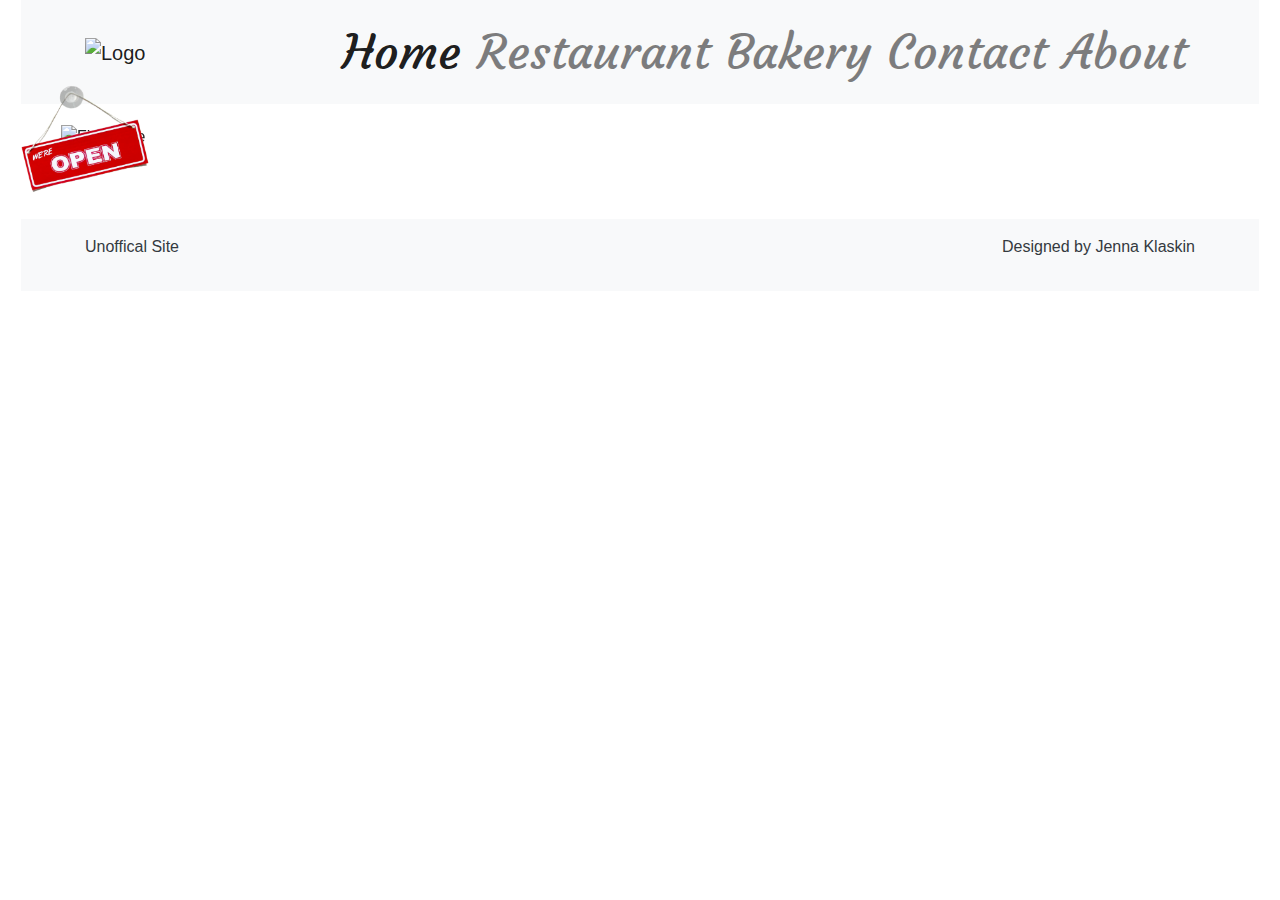
==== index.html @ 24f154de "changes name from main.html to index.html" ====
<!DOCTYPE html>
<html lang="en">
<head>
  <title>Guatemanteca</title>
  <meta charset="UTF-8">
  <meta name="viewport" content="width=device-width, initial-scale=1.0">
  <!-- Link to CSS stylesheet -->
  <link rel="stylesheet" href="style.css">
  <link rel="stylesheet" href="https://stackpath.bootstrapcdn.com/bootstrap/4.3.1/css/bootstrap.min.css">
  <!-- Link to jQuery and Bootstrap JS files -->
  <script src="https://code.jquery.com/jquery-3.3.1.slim.min.js"></script>
  <script src="https://cdnjs.cloudflare.com/ajax/libs/popper.js/1.14.7/umd/popper.min.js"></script>
  <script src="https://stackpath.bootstrapcdn.com/bootstrap/4.3.1/js/bootstrap.min.js"></script>
  <link rel="preconnect" href="https://fonts.googleapis.com">
  <link rel="preconnect" href="https://fonts.gstatic.com" crossorigin>
  <link href="https://fonts.googleapis.com/css2?family=Courgette&display=swap" rel="stylesheet">
</head>
<body>
<header>
  <nav class="navbar navbar-expand-md navbar-light bg-light">
    <div class="container">
      <a class="navbar-brand" href="index.html">
        <img src="img/logo-LMP609bf97c2d1cf.jpeg" alt="Logo" class="img-fluid logo">
      </a>
      <button class="navbar-toggler" type="button" data-toggle="collapse" data-target="#navbarNav" aria-controls="navbarNav" aria-expanded="false" aria-label="Toggle navigation">
        <span class="navbar-toggler-icon"></span>
      </button>
      <div class="collapse navbar-collapse" id="navbarNav">
        <ul class="navbar-nav ml-auto">
          <li class="nav-item active">
            <a class="nav-link" href="index.html">Home</a>
          </li>
          <li class="nav-item ">
            <a class="nav-link" href="Restaurant.html">Restaurant</a>
          </li>
          <li class="nav-item">
            <a class="nav-link" href="Bakery.html">Bakery</a>
          </li>
          <li class="nav-item">
            <a class="nav-link" href="Contact.html">Contact</a>
          </li>
          <li class="nav-item">
            <a class="nav-link" href="aboutUs.html">About</a>
        </ul>
      </div>
    </div>
  </nav>
</header>

<main>

<div class="container-logo">
    <div class="logo">
        <img src="img/logo-LMP609bf97c2d1cf.jpeg" alt="Logo" class="img-fluid logo">
    </div>
</div>


  <div class="container-sign">
<div class="sign">
  <a class=="openSing" href="#">
    <img id="isopen" src="" alt="sing" class="img-fluid sing">
  </a>
</div>
  </div>

  <!-- Carousel -->
  <div id="carouselFood" class="carousel slide" data-ride="carousel">
    <div class="carousel-inner">
      <div class="carousel-item active">
        <img class="d-block w-100" src="img/guatemalan-food-01-1024x683.png" alt="First slide">
      </div>
      <div class="carousel-item">
        <img class="d-block w-100" src="img/guatemalan-tostadas.png" alt="Second slide">
      </div>
      <div class="carousel-item">
        <img class="d-block w-100" src="img/ilachas.png" alt="Third slide">
      </div>
    </div>
  </div>


</main>

<footer class="bg-light text-dark py-3">
  <div class="container">
    <div class="row">
      <div class="col-md-6">
        <p>Unoffical Site </p>
      </div>
      <div class="col-md-6 text-md-right">
        <p>Designed by Jenna Klaskin</p>
      </div>
    </div>
  </div>
</footer>
<script src="https://code.jquery.com/jquery-3.3.1.slim.min.js" integrity="sha384-q8i/X+965DzO0rT7abK41JStQIAqVgRVzpbzo5smXKp4YfRvH+8abtTE1Pi6jizo" crossorigin="anonymous"></script>
<script src="https://cdnjs.cloudflare.com/ajax/libs/popper.js/1.14.7/umd/popper.min.js" integrity="sha384-UO2eT0CpHqdSJQ6hJty5KVphtPhzWj9WO1clHTMGa3JDZwrnQq4sF86dIHNDz0W1" crossorigin="anonymous"></script>
<script src="https://stackpath.bootstrapcdn.com/bootstrap/4.3.1/js/bootstrap.min.js" integrity="sha384-JjSmVgyd0p3pXB1rRibZUAYoIIy6OrQ6VrjIEaFf/nJGzIxFDsf4x0xIM+B07jRM" crossorigin="anonymous"></script>
<script>

  let date = new Date();
  let hour = date.getHours();
  let isOpen = false;
  if (hour >= 8 && hour < 20) {
        isOpen = true;
  }
  if (isOpen) {
    document.getElementById("isopen").src = "img/weopen.png";
  } else {
    document.getElementById("isopen").src = "img/weclose.png";
  }

</script>
</body>
</html>
---- style.css ----
@import url("https://use.fontawesome.com/releases/v5.15.3/css/all.css"); /* Style the navbar */
header {
    background-color: #333;
    color: #fff;
    height: 60px;
    display: flex;
    align-items: center;
}
.sign{
    width: 10%;
    position: absolute;
    z-index: 1;
}
.restaurant_titles p {
    list-style: disc;
    margin-left: 1em;
    font-size: 1.5em;
}

.gallery-container {
    display: flex;
    flex-wrap: wrap;
}

.gallery-item {
    position: relative;
    flex: 1 0 30%; /* adjust as needed for layout */
    margin: 10px;
}

.gallery-item img {
    width: 100%;
    height: auto;
    display: block;
}

.description {
    position: absolute;
    top: 0;
    left: 0;
    width: 100%;
    height: 100%;
    background: rgba(0,0,0,0.5);
    color: #fff;
    opacity: 0;
    transition: opacity 0.5s ease-in-out;
    display: flex;
    justify-content: center;
    align-items: center;
    font-size: 1.5rem;
    font-weight: bold;
}

.gallery-item:hover .description {
    opacity: 1;
}
.bakery-img-des:hover .description {
    opacity: 1;
}


.container {
    max-width: 1200px;
    margin: 0 auto;
}
.container-togo {
    max-width: 1200px;
    margin: 0 auto;
    padding: 0 20px;
}

.row {
    display: flex;
    flex-wrap: wrap;
}

.restaurant_titles {
    padding: 0 40px;
    text-align: left;

}
.about-title {
    padding: 0 40px;
    text-align: left;
}

.restaurant_titles-right {
    padding: 0 40px;
    text-align: right

}
.restaurant_titles-right h2{
    margin-bottom: 20px;
    font-family: 'Courgette', cursive;}

.restaurant_titles h2  {
    margin-bottom: 20px;
    font-family: 'Courgette', cursive;
}
.about-text h2 {
    margin-bottom: 20px;
    font-family: 'Courgette', cursive;
}
.about-text p{
    font-size: 1.5em;
}

.col-md-6 {
    flex: 0 0 50%;
    max-width: 50%;
}

.order-md-2 {
    order: 2;
}
.order-md-1 {
    order: 1;
}

@media (max-width: 767px) {
    .restaurant_titles {
        padding: 0 20px;
    }
}
.breakfast-img{
    width:100%;
}


.image-grid {
    display: flex;
    flex-wrap: wrap;
    justify-content: space-between;
}

.image {
    width: 50%;
    margin-bottom: 20px;
    margin-top: 20px;
}
.image-about {
    width: 30%;
    margin-bottom: 20px;
}


.image img {
    width: 100%;
    display: block;
}

.image p {
    margin-top: 10px;
}

.overlay {
    color: #000000;
    font-family: 'Courgette', cursive;
    position:absolute;
    z-index:12;
    top:50%;
    left:0;
    width:100%;
    text-align:center;
}
.btn {
    position: relative;
    bottom: 50%;
    left: 50%;
}

.btn .btn-description {
    display: none;
    position: absolute;
    top: 0;
    right: 10%;
    padding: 0.5rem;
    margin-right: 0.5rem;
    background-color: #000000;
    border-radius: 0.25rem;
    box-shadow: 0 0.25rem 0.5rem rgb(255, 255, 255);
}

.btn:hover .btn-description {
    display: block;
}

.icon-button {
    display: flex;
    align-items: center;
    justify-content: center;
    bottom: 20px;
    width: 100px;
    height: 100px;
    background-color: #333;
    border-radius: 50%;
    box-shadow: 0 2px 5px rgba(0, 0, 0, 0.3);
    color: #000000;
    text-decoration: none;
    transition: all 0.2s ease-in-out;
}



.icon-button:hover {
    background-color: #555;
    box-shadow: 0 4px 8px rgba(0, 0, 0, 0.3);
    transform: translate(-50%, -2px) scale(1.05);
}

.icon-button i {
    font-size: 24px;
}



/**/
.carousel {
    margin-bottom: 30px;
    padding: 20px;
}
.carousel-item img {
    display: block;
    margin: auto;
    max-width: 100%;
    height: auto;
}


.carousel-inner {
    margin: 20px;
}

/* Style the logo */
.logo {
    max-width: 100%;
    height: auto;
    max-height: 50px;
}

/* Style the menu */
.menu {
    margin-right: 20px;
    list-style: none;
    display: flex;
}

.menu li {
    margin: 0 10px;
}

.menu a {
    color: #fff;
    text-decoration: none;
    padding: 10px;
    border-radius: 3px;
    transition: background-color 0.3s ease;
}

.menu a:hover {
    background-color: #fff;
    color: #333;
}


/* Add a bounding box to the menu option on hover */
.menu a:hover::before {
    content: "";
    position: absolute;
    top: -5px;
    left: -5px;
    right: -5px;
    bottom: -5px;
    border: 2px solid #000000;
    border-radius: 5px;
    box-sizing: border-box;
}
body {
    border-left: 1px solid #fff;
    padding-left: 20px;
    border-right: 1px solid #fff;
    padding-right: 20px;
}
/* Make the navbar text bigger */
.navbar-nav .nav-link {
    font-size: 3rem;
    font-family: 'Courgette', cursive;
}
nav {
    padding: 100px;
    margin-bottom: 100px;
}


/* Make the navbar collapse at smaller screen sizes */
@media (max-width: 768px) {
    .navbar-nav .nav-link {
        font-size: 1rem;
    }
}
@media (max-width: 768px){
    body{
        padding-left: 0;
        padding-right: 0;
        font-size: 14px;
    }
}
@media (max-width: 768px){
    .overlay {
        font-size: 0.4rem;
    }
}
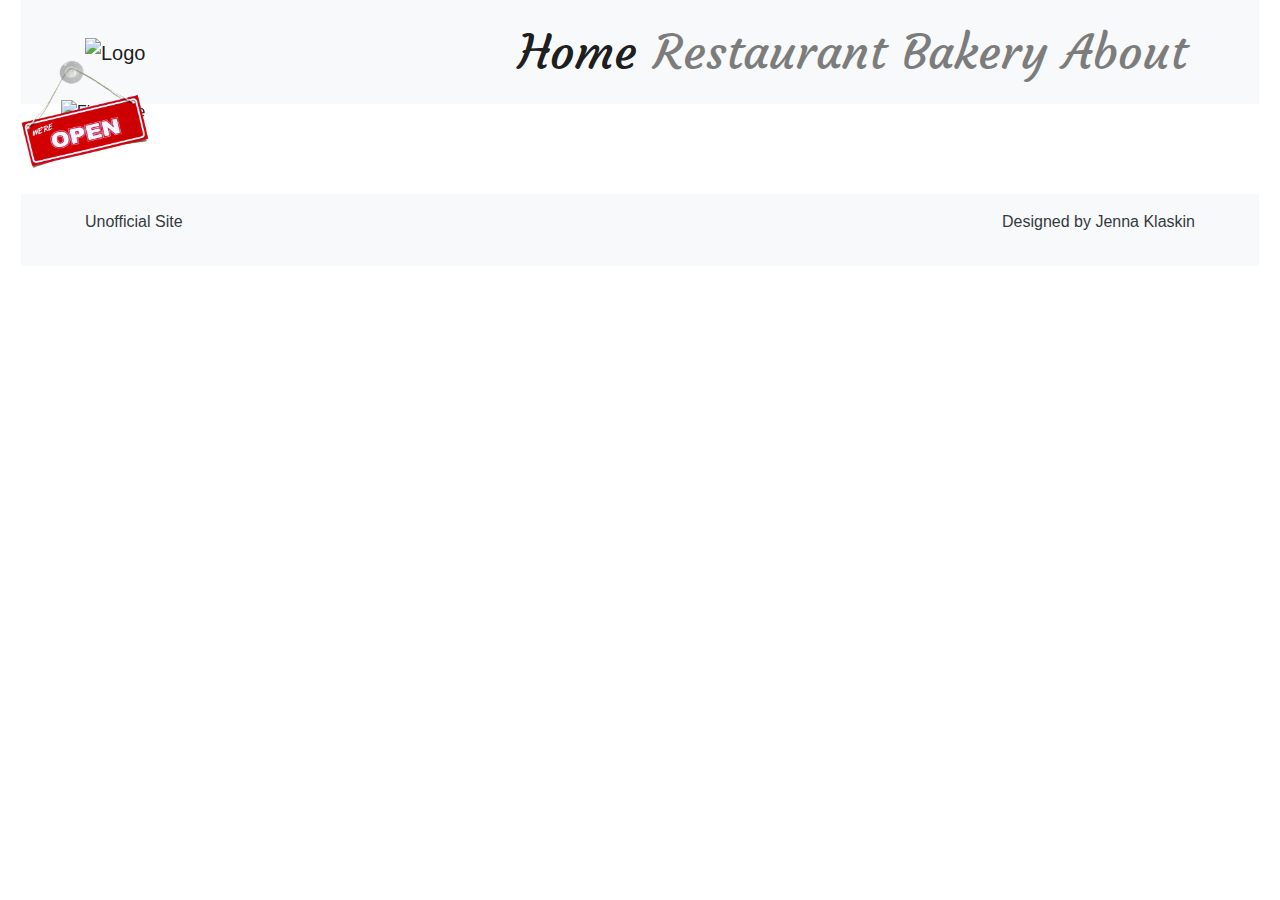
==== commit 0a0e992b: "more changes" ====
--- a/index.html
+++ b/index.html
@@ -37,10 +37,8 @@
             <a class="nav-link" href="Bakery.html">Bakery</a>
           </li>
           <li class="nav-item">
-            <a class="nav-link" href="Contact.html">Contact</a>
-          </li>
-          <li class="nav-item">
             <a class="nav-link" href="aboutUs.html">About</a>
+            </li>
         </ul>
       </div>
     </div>
@@ -49,13 +47,6 @@
 
 <main>
 
-<div class="container-logo">
-    <div class="logo">
-        <img src="img/logo-LMP609bf97c2d1cf.jpeg" alt="Logo" class="img-fluid logo">
-    </div>
-</div>
-
-
   <div class="container-sign">
 <div class="sign">
   <a class=="openSing" href="#">
@@ -63,6 +54,9 @@
   </a>
 </div>
   </div>
+
+
+  <div class="overlay-index"><h1>Guatemanteca Bakery and Restaurant</h1></div>
 
   <!-- Carousel -->
   <div id="carouselFood" class="carousel slide" data-ride="carousel">
@@ -79,14 +73,13 @@
     </div>
   </div>
 
-
 </main>
 
 <footer class="bg-light text-dark py-3">
   <div class="container">
     <div class="row">
       <div class="col-md-6">
-        <p>Unoffical Site </p>
+        <p>Unofficial Site </p>
       </div>
       <div class="col-md-6 text-md-right">
         <p>Designed by Jenna Klaskin</p>
--- a/style.css
+++ b/style.css
@@ -1,4 +1,4 @@
-@import url("https://use.fontawesome.com/releases/v5.15.3/css/all.css"); /* Style the navbar */
+
 header {
     background-color: #333;
     color: #fff;
@@ -16,29 +16,18 @@
     margin-left: 1em;
     font-size: 1.5em;
 }
-
-.gallery-container {
-    display: flex;
-    flex-wrap: wrap;
-}
-
-.gallery-item {
-    position: relative;
-    flex: 1 0 30%; /* adjust as needed for layout */
-    margin: 10px;
-}
-
-.gallery-item img {
-    width: 100%;
-    height: auto;
-    display: block;
-}
+.restaurant_titles ul {
+    list-style: disc;
+    margin-left: 1em;
+    font-size: 1.5em;
+}
+
 
 .description {
     position: absolute;
     top: 0;
     left: 0;
-    width: 100%;
+    width: 98%;
     height: 100%;
     background: rgba(0,0,0,0.5);
     color: #fff;
@@ -50,10 +39,6 @@
     font-size: 1.5rem;
     font-weight: bold;
 }
-
-.gallery-item:hover .description {
-    opacity: 1;
-}
 .bakery-img-des:hover .description {
     opacity: 1;
 }
@@ -156,34 +141,46 @@
 .overlay {
     color: #000000;
     font-family: 'Courgette', cursive;
+    font-size: 3rem;
     position:absolute;
-    z-index:12;
+    z-index:1;
     top:50%;
     left:0;
     width:100%;
     text-align:center;
 }
+
+.overlay-index{
+    color: #ffffff;
+    font-family: 'Courgette', cursive;
+    position:absolute;
+    z-index:1;
+    top:50%;
+    left:0;
+    width:100%;
+    text-align:center;
+}
+.overlay-index h1 {
+    font-size: 6rem; /* Default font size */
+}
+.overlay h1{
+    font-size: 6rem;
+}
 .btn {
     position: relative;
     bottom: 50%;
     left: 50%;
 }
 
-.btn .btn-description {
-    display: none;
-    position: absolute;
-    top: 0;
-    right: 10%;
-    padding: 0.5rem;
-    margin-right: 0.5rem;
-    background-color: #000000;
-    border-radius: 0.25rem;
-    box-shadow: 0 0.25rem 0.5rem rgb(255, 255, 255);
-}
-
-.btn:hover .btn-description {
-    display: block;
-}
+.carousel-caption h5{
+    font-size: 2rem;
+    font-family: 'Courgette', cursive;
+}
+.carousel-caption p{
+    font-size: 1.5rem;
+    font-family: 'Courgette', cursive;
+}
+
 
 .icon-button {
     display: flex;
@@ -311,4 +308,16 @@
     }
 }
 
-
+@media screen and (max-width: 767px) {
+    .overlay-index h1 {
+        font-size: 2rem; /* Smaller font size */
+    }
+}
+
+@media screen and (min-width: 768px) {
+    .overlay-index h1 {
+        font-size: 6rem; /* Larger font size */
+    }
+}
+
+
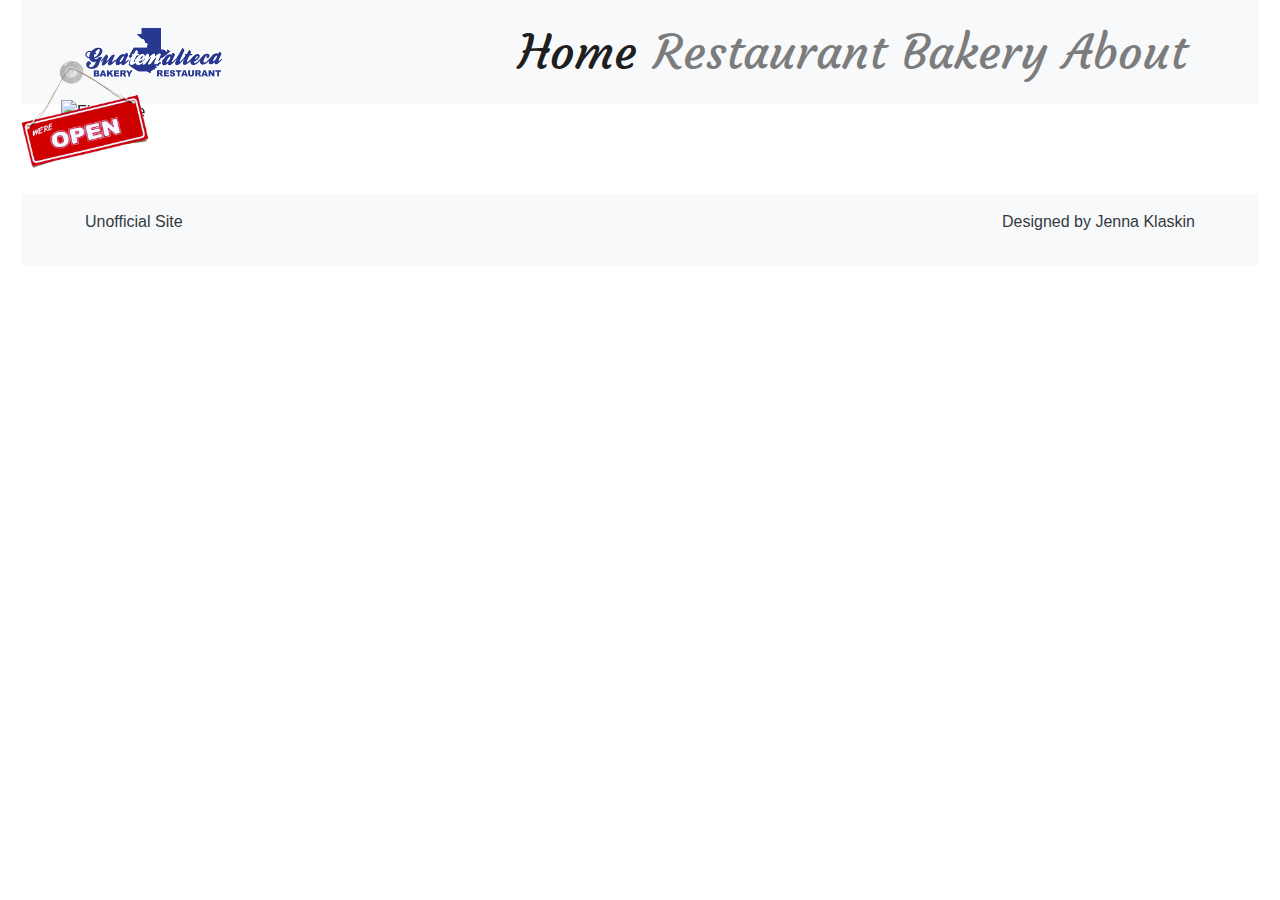
==== commit 66497d3f: "more changes new logo" ====
--- a/index.html
+++ b/index.html
@@ -20,7 +20,7 @@
   <nav class="navbar navbar-expand-md navbar-light bg-light">
     <div class="container">
       <a class="navbar-brand" href="index.html">
-        <img src="img/logo-LMP609bf97c2d1cf.jpeg" alt="Logo" class="img-fluid logo">
+        <img src="img/guatemalaLogo.png" alt="Logo" class="img-fluid logo">
       </a>
       <button class="navbar-toggler" type="button" data-toggle="collapse" data-target="#navbarNav" aria-controls="navbarNav" aria-expanded="false" aria-label="Toggle navigation">
         <span class="navbar-toggler-icon"></span>
--- a/style.css
+++ b/style.css
@@ -5,6 +5,12 @@
     height: 60px;
     display: flex;
     align-items: center;
+}
+.about-background{
+
+    margin: 0;
+    padding: 0;
+    border: 20px solid white;
 }
 .sign{
     width: 10%;
@@ -160,8 +166,22 @@
     width:100%;
     text-align:center;
 }
+.overlay-bakery{
+    color: #010DB5;
+    font-family: 'Courgette', cursive;
+    position:absolute;
+    z-index:1;
+    top:50%;
+    left:0;
+    width:100%;
+    text-align:center;
+}
+
 .overlay-index h1 {
     font-size: 6rem; /* Default font size */
+}
+.overlay-bakery h1{
+    font-size: 6.5rem;
 }
 .overlay h1{
     font-size: 6rem;
@@ -277,6 +297,14 @@
     padding-left: 20px;
     border-right: 1px solid #fff;
     padding-right: 20px;
+    z-index: 1;
+}
+.about-background{
+    border-left: 1px solid #fff;
+    padding-left: 20px;
+    border-right: 1px solid #fff;
+    padding-right: 20px;
+    z-index: 1;
 }
 /* Make the navbar text bigger */
 .navbar-nav .nav-link {
